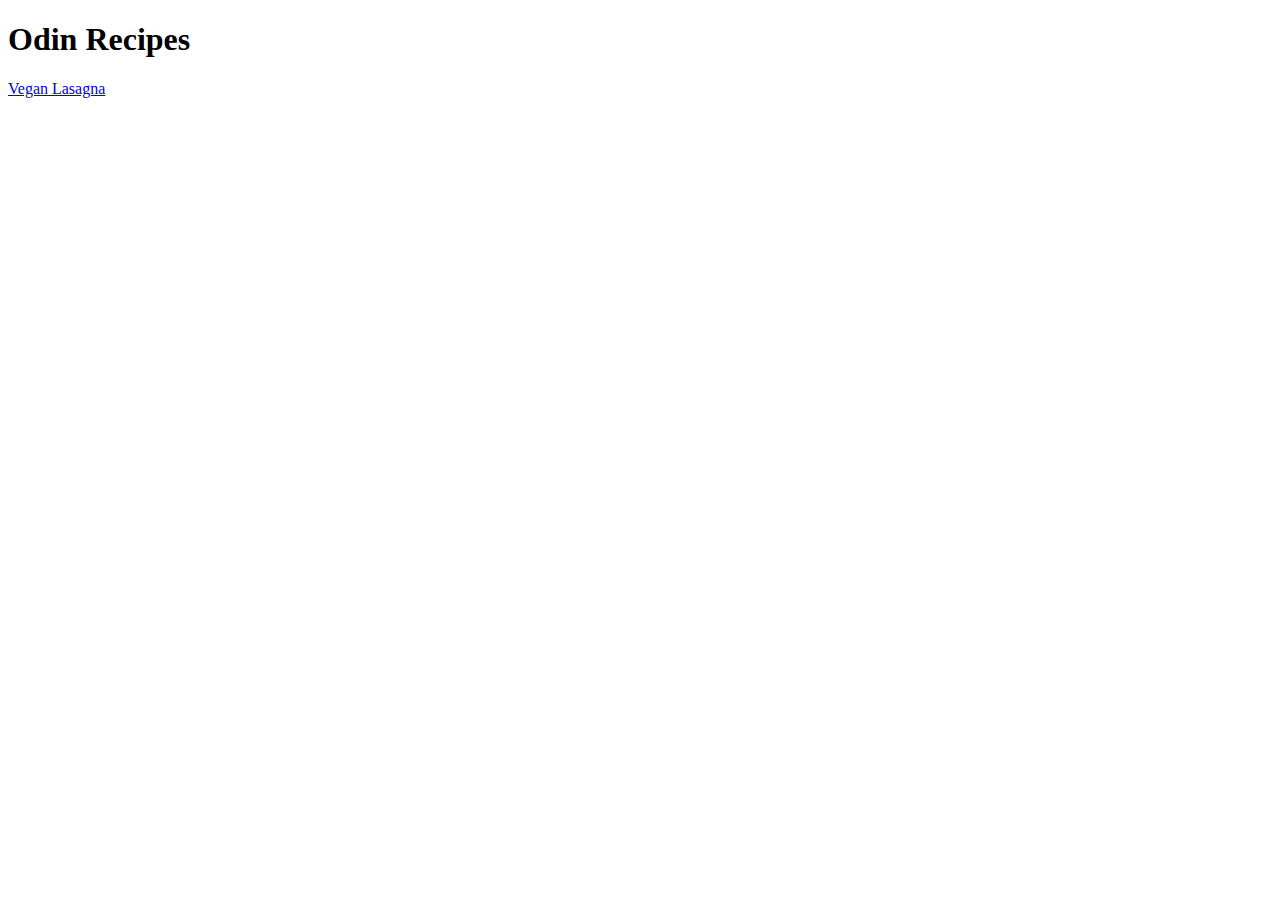
==== index.html @ 3bb7c6d4 "initial commit: Setup index, partial lasagna recipe" ====
<!DOCTYPE html>
<html lang="en">
  <head>
    <meta charset="UTF-8" />
    <meta http-equiv="X-UA-Compatible" content="IE=edge" />
    <meta name="viewport" content="width=device-width, initial-scale=1.0" />
    <title>Odin Recipes</title>
  </head>
  <body>
    <h1>Odin Recipes</h1>
    <a href="recipes/vegan_lasagna.html">Vegan Lasagna</a>
  </body>
</html>
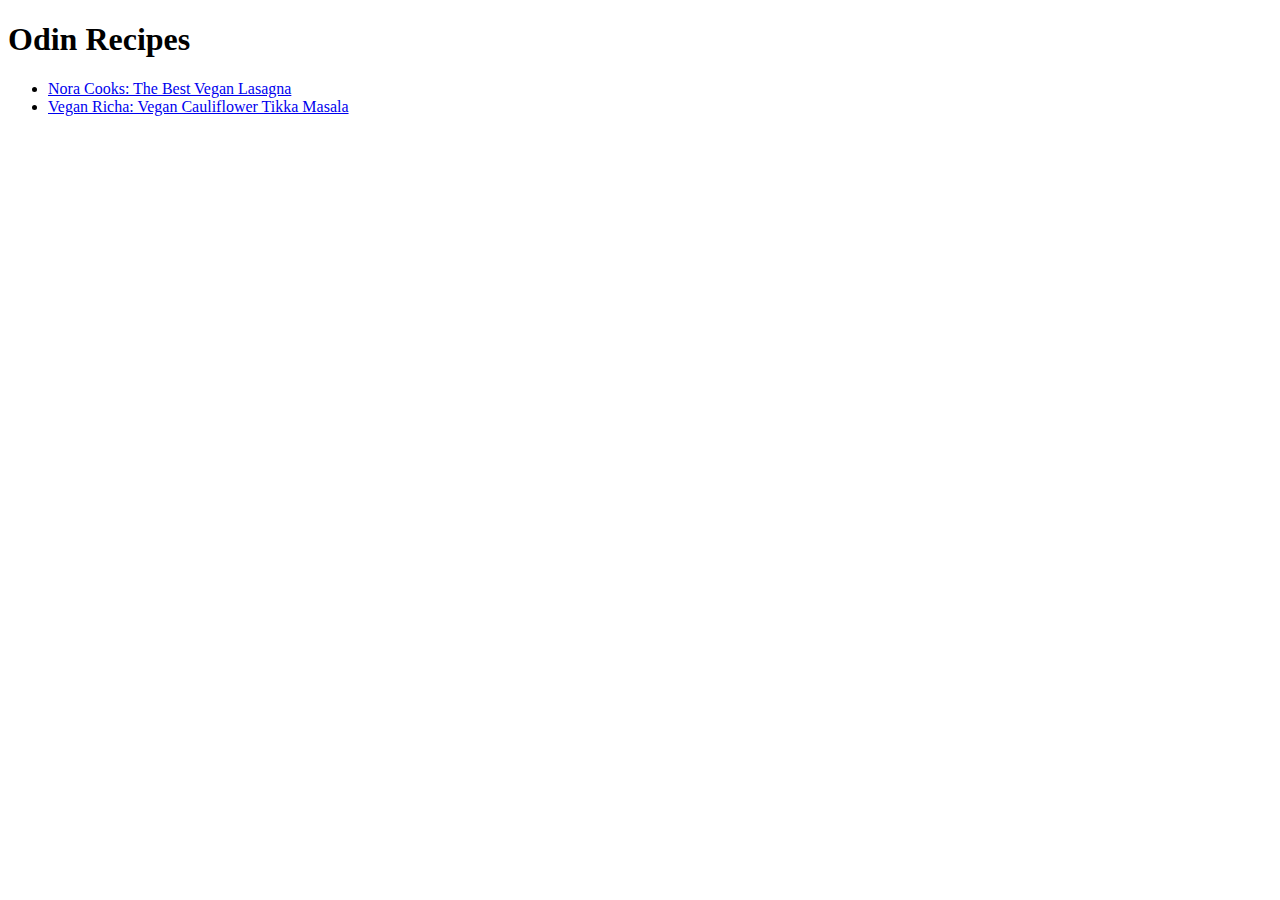
==== commit 3534705c: "Update: complete lasagna recipe, add tikka recipe" ====
--- a/index.html
+++ b/index.html
@@ -8,6 +8,17 @@
   </head>
   <body>
     <h1>Odin Recipes</h1>
-    <a href="recipes/vegan_lasagna.html">Vegan Lasagna</a>
+    <ul>
+      <li>
+        <a href="recipes/vegan_lasagna.html"
+          >Nora Cooks: The Best Vegan Lasagna</a
+        >
+      </li>
+      <li>
+        <a href="recipes/vegan_tikka_masala.html"
+          >Vegan Richa: Vegan Cauliflower Tikka Masala</a
+        >
+      </li>
+    </ul>
   </body>
 </html>
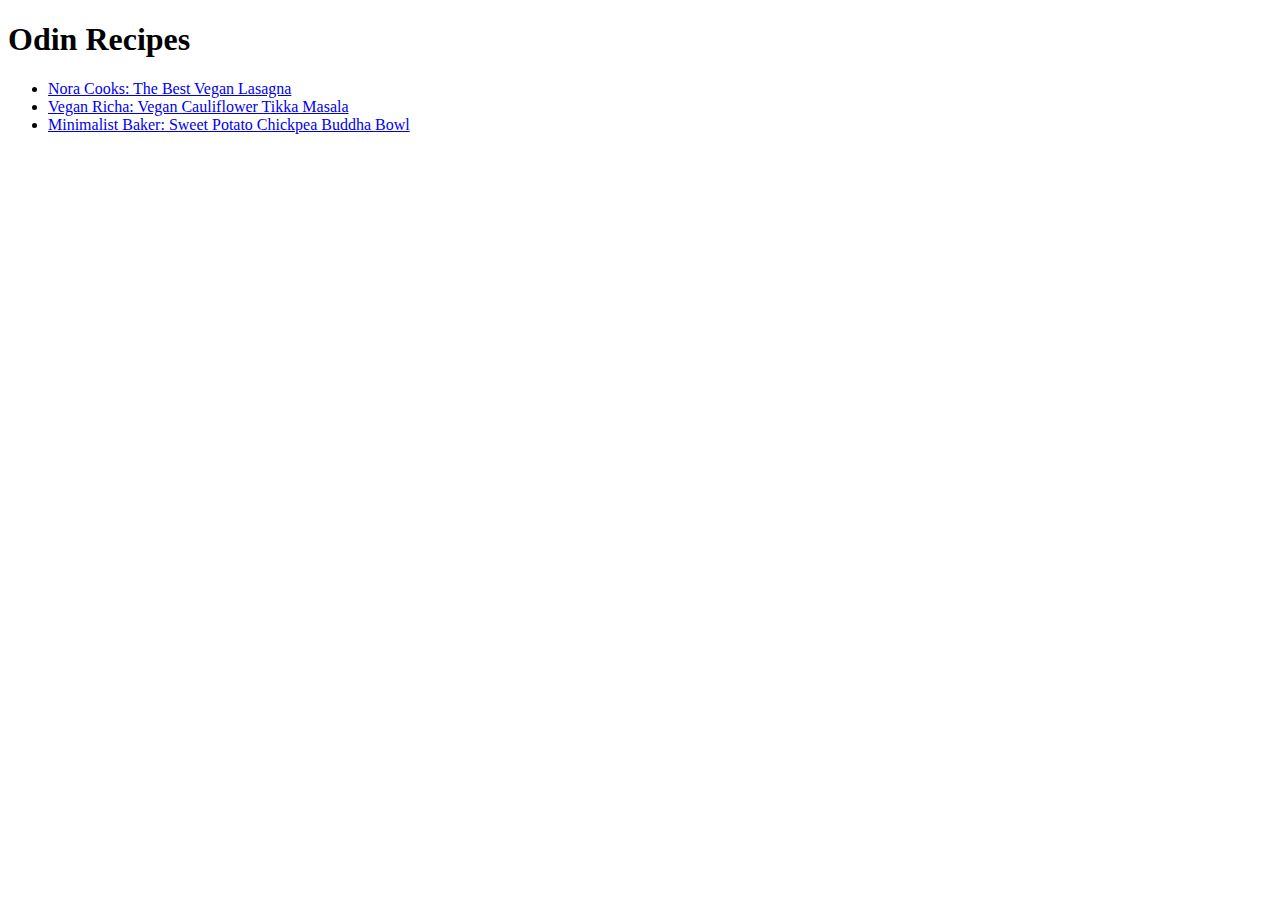
==== commit 551f04f2: "Update: index" ====
--- a/index.html
+++ b/index.html
@@ -19,6 +19,11 @@
           >Vegan Richa: Vegan Cauliflower Tikka Masala</a
         >
       </li>
+      <li>
+        <a href="recipes/sweet_potato_chickpea_bowl.html"
+          >Minimalist Baker: Sweet Potato Chickpea Buddha Bowl</a
+        >
+      </li>
     </ul>
   </body>
 </html>
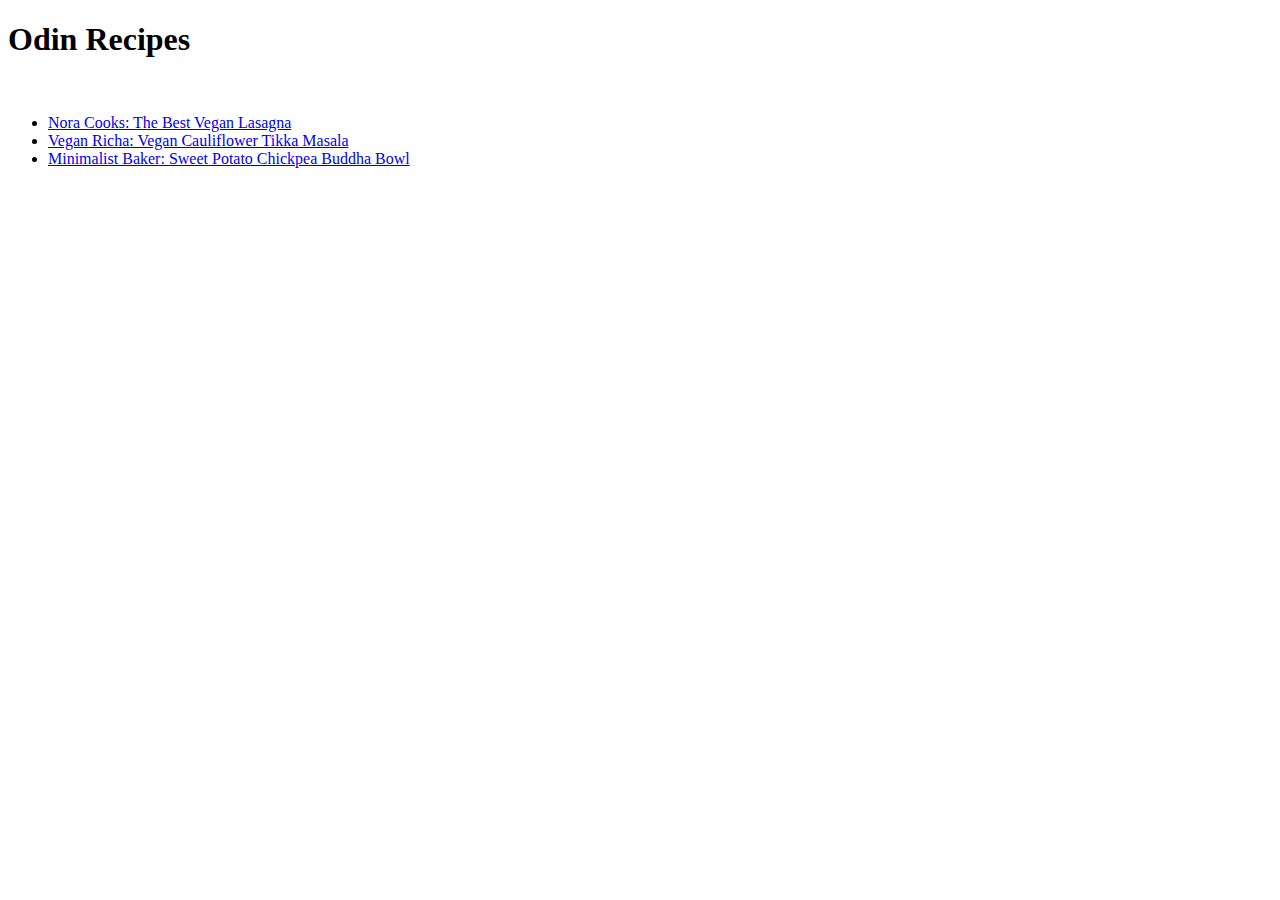
==== commit 567444b3: "Update: index with gif" ====
--- a/index.html
+++ b/index.html
@@ -8,6 +8,10 @@
   </head>
   <body>
     <h1>Odin Recipes</h1>
+    <img
+      src="https://i.pinimg.com/originals/77/bd/95/77bd9523d3332fd28e3e0baf341a95b8.gif"
+      alt=""
+    />
     <ul>
       <li>
         <a href="recipes/vegan_lasagna.html"
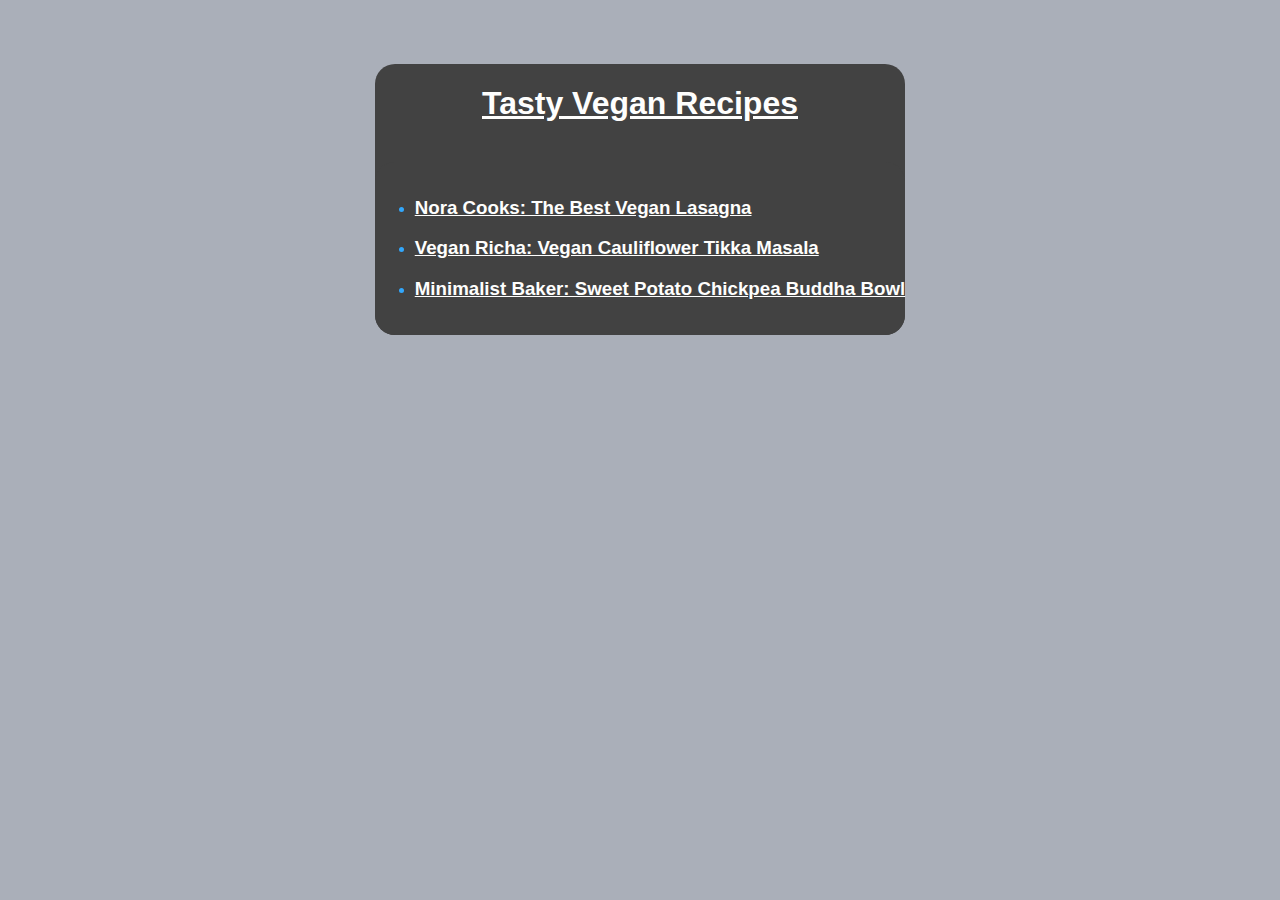
==== commit aefd4543: "Update: html title, css styling on recipe links" ====
--- a/index.html
+++ b/index.html
@@ -5,29 +5,40 @@
     <meta http-equiv="X-UA-Compatible" content="IE=edge" />
     <meta name="viewport" content="width=device-width, initial-scale=1.0" />
     <title>Odin Recipes</title>
+    <link rel="stylesheet" href="style.css" />
   </head>
   <body>
-    <h1>Odin Recipes</h1>
-    <img
-      src="https://i.pinimg.com/originals/77/bd/95/77bd9523d3332fd28e3e0baf341a95b8.gif"
-      alt=""
-    />
-    <ul>
-      <li>
-        <a href="recipes/vegan_lasagna.html"
-          >Nora Cooks: The Best Vegan Lasagna</a
-        >
-      </li>
-      <li>
-        <a href="recipes/vegan_tikka_masala.html"
-          >Vegan Richa: Vegan Cauliflower Tikka Masala</a
-        >
-      </li>
-      <li>
-        <a href="recipes/sweet_potato_chickpea_bowl.html"
-          >Minimalist Baker: Sweet Potato Chickpea Buddha Bowl</a
-        >
-      </li>
-    </ul>
+    <div class="container">
+      <h1>Tasty Vegan Recipes</h1>
+      <img
+        src="https://i.pinimg.com/originals/77/bd/95/77bd9523d3332fd28e3e0baf341a95b8.gif"
+        alt=""
+      />
+      <div class="wrapper">
+        <ul>
+          <li>
+            <h3>
+              <a href="recipes/vegan_lasagna.html"
+                >Nora Cooks: The Best Vegan Lasagna</a
+              >
+            </h3>
+          </li>
+          <li>
+            <h3>
+              <a href="recipes/vegan_tikka_masala.html"
+                >Vegan Richa: Vegan Cauliflower Tikka Masala</a
+              >
+            </h3>
+          </li>
+          <li>
+            <h3>
+              <a href="recipes/sweet_potato_chickpea_bowl.html"
+                >Minimalist Baker: Sweet Potato Chickpea Buddha Bowl</a
+              >
+            </h3>
+          </li>
+        </ul>
+      </div>
+    </div>
   </body>
 </html>
--- a/style.css
+++ b/style.css
@@ -0,0 +1,39 @@
+html {
+  background-color: #aaafb9;
+}
+div {
+  background-color: #424242;
+  border-radius: 20px;
+}
+body {
+  margin: 5%;
+  display: flex;
+  justify-content: center;
+}
+
+h1 {
+  text-align: center;
+  font-family: Arial, Helvetica, sans-serif;
+  text-decoration: underline;
+  color: #fefefd;
+}
+
+img {
+  max-width: 85%;
+  margin-left: 7.5%;
+  border-radius: 20px;
+}
+
+.wrapper {
+  display: flex;
+  justify-content: center;
+}
+
+ul {
+  font-family: Arial, Helvetica, sans-serif;
+  color: #32a7fc;
+}
+
+a {
+  color: #fefefd;
+}
